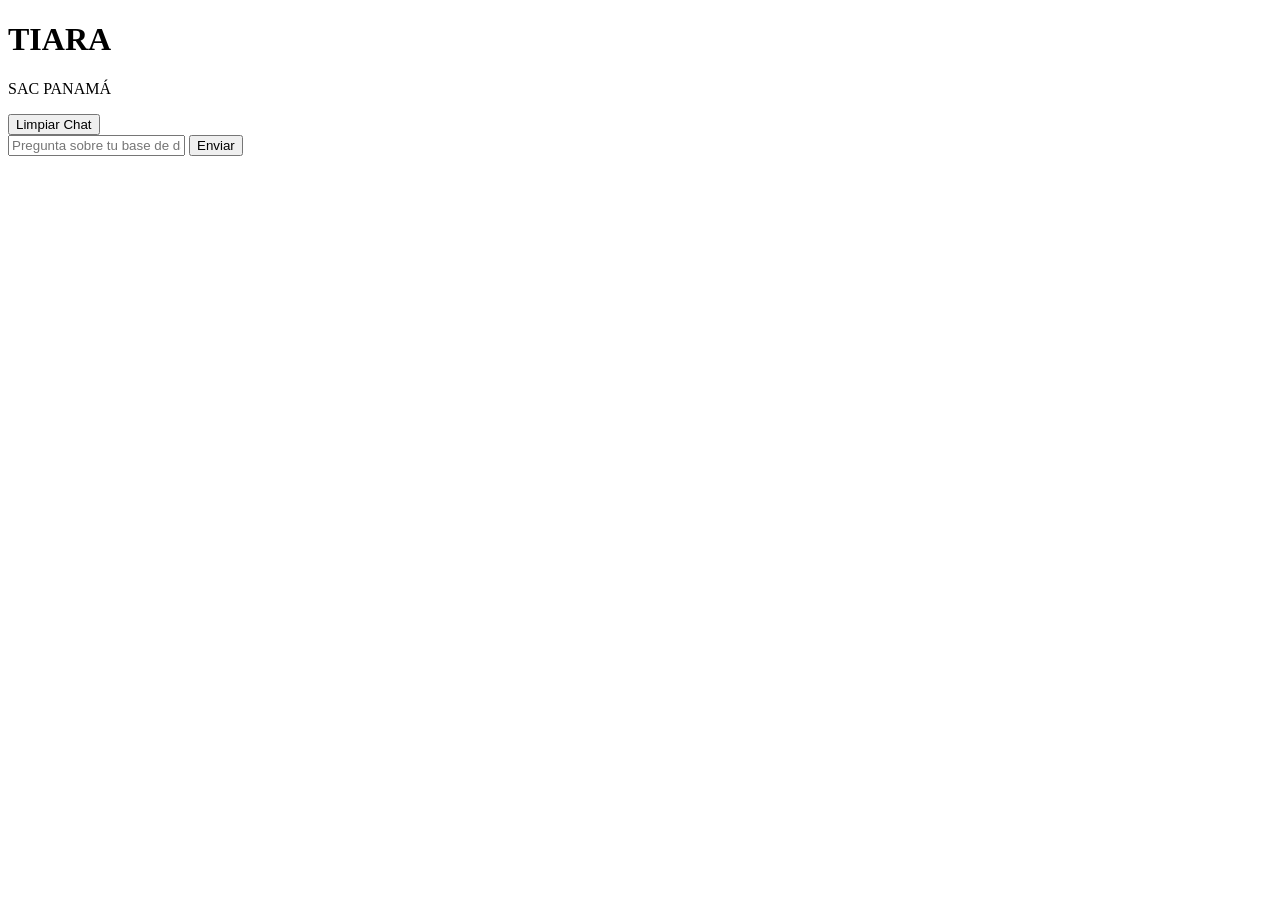
==== frontend/index.html @ 4e87de92 "Versión inicial del proyecto Tiara IA" ====
<!DOCTYPE html>
<html lang="es">
<head>
  <meta charset="UTF-8">
  <meta name="viewport" content="width=device-width, initial-scale=1.0">
  <title>TIARA - Chat SQL</title>

  <link rel="stylesheet" href="/static/css/styles.css">
</head>

<body>
  <div class="container">
    <div class="header">
      <h1>TIARA</h1>
      <p>SAC PANAMÁ</p>
    </div>

    <div class="messages" id="messages"></div>

    <div class="input-area">
      <div class="controls">
        <button onclick="clearConversation()">Limpiar Chat</button>
      </div>

      <div class="input-group">
        <input
          type="text"
          id="questionInput"
          placeholder="Pregunta sobre tu base de datos..."
          onkeypress="handleKeyPress(event)"
        >
        <button onclick="sendMessage()" id="sendBtn">Enviar</button>
      </div>
    </div>
  </div>

  <script src="/static/js/chat.js"></script>
</body>
</html>
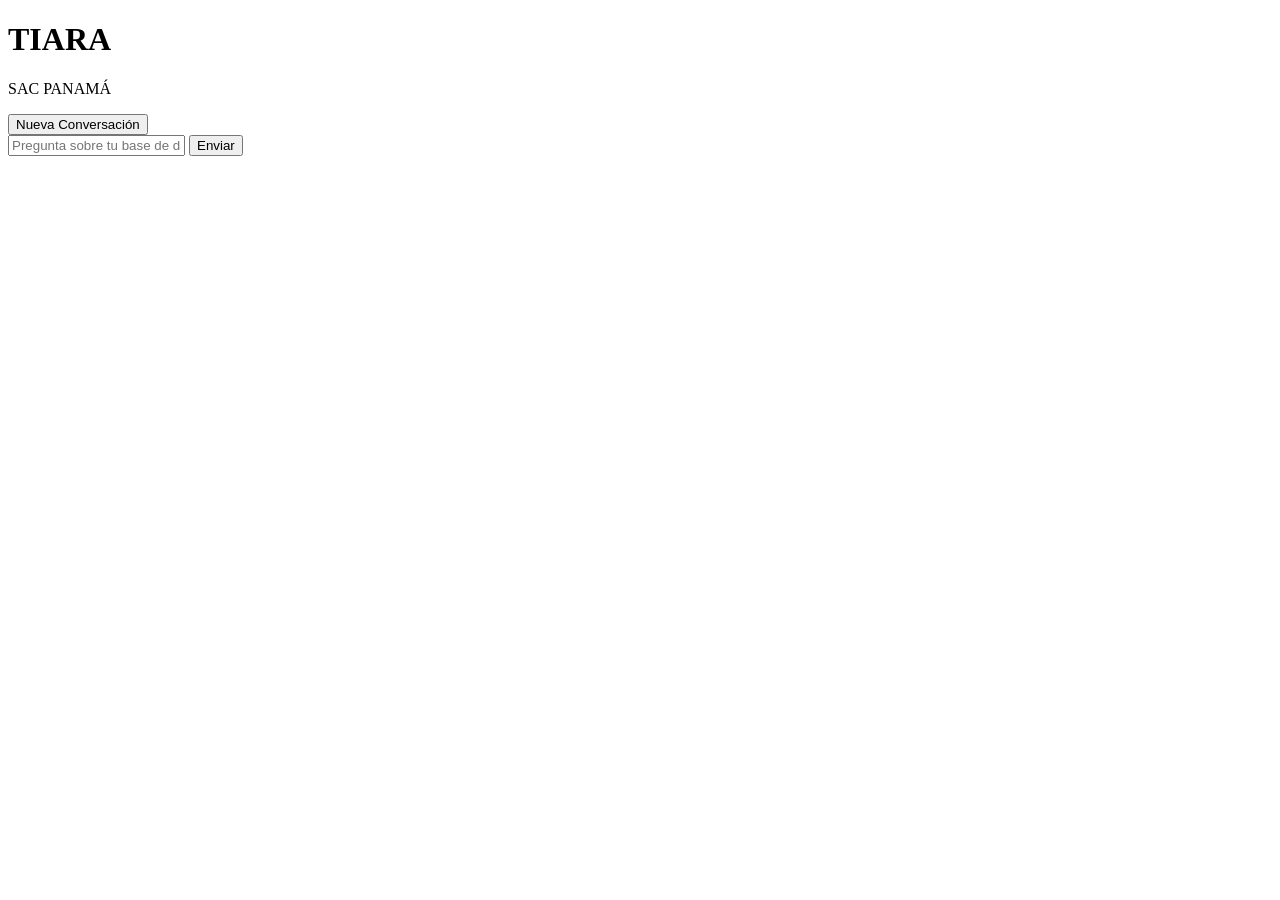
==== commit 679acad3: "Versión funcional que no genera CSV" ====
--- a/frontend/index.html
+++ b/frontend/index.html
@@ -19,7 +19,7 @@
 
     <div class="input-area">
       <div class="controls">
-        <button onclick="clearConversation()">Limpiar Chat</button>
+        <button onclick="newConversation()">Nueva Conversación</button>
       </div>
 
       <div class="input-group">
@@ -34,6 +34,6 @@
     </div>
   </div>
 
-  <script src="/static/js/chat.js"></script>
+  <script src="/static/js/chat.js?v=3"></script>
 </body>
 </html>
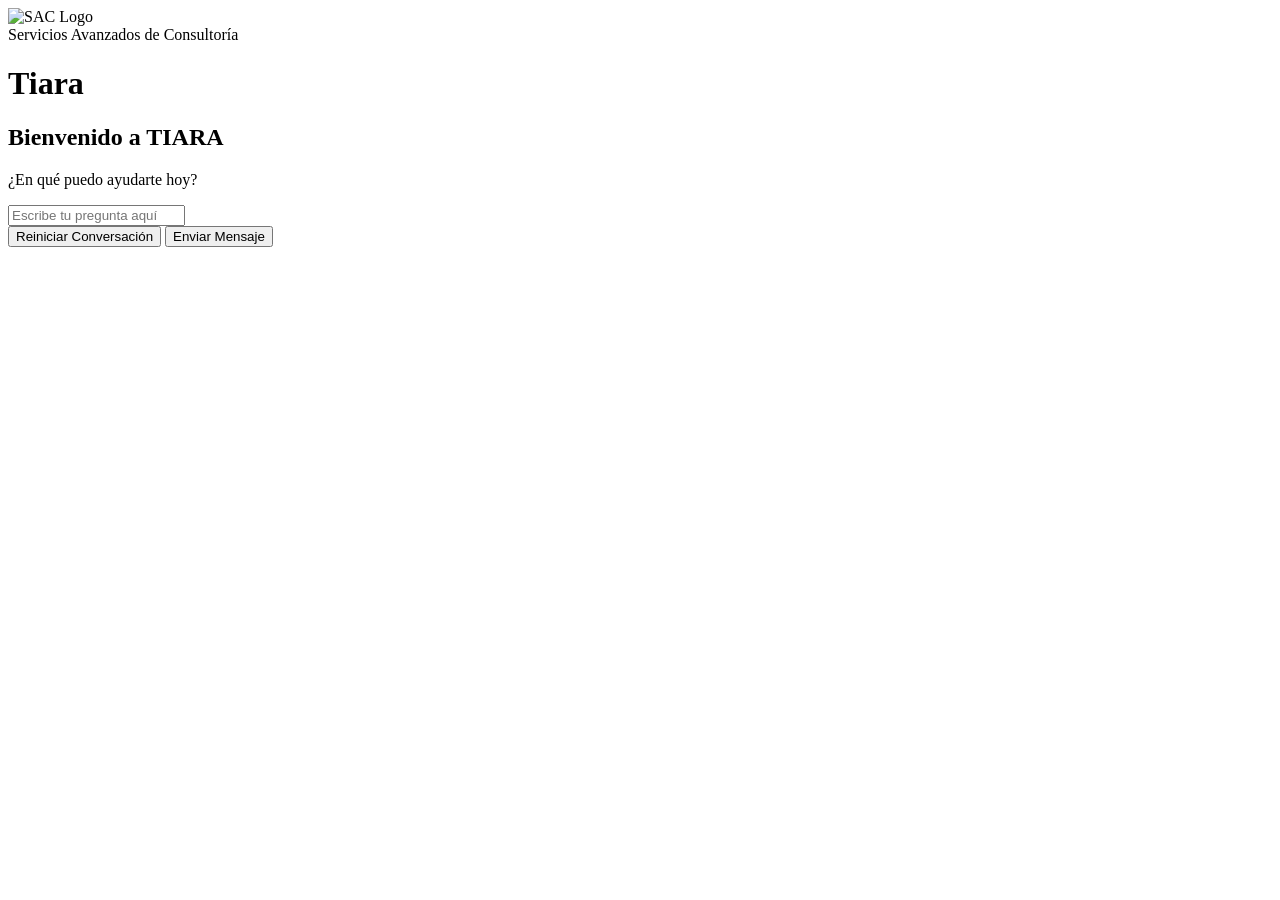
==== commit 75eabb16: "Version funcional 27-04" ====
--- a/frontend/index.html
+++ b/frontend/index.html
@@ -1,39 +1,65 @@
 <!DOCTYPE html>
 <html lang="es">
 <head>
-  <meta charset="UTF-8">
-  <meta name="viewport" content="width=device-width, initial-scale=1.0">
-  <title>TIARA - Chat SQL</title>
+<meta charset="UTF-8">
+<meta name="viewport" content="width=device-width, initial-scale=1.0">
+<title>Tiara</title>
 
-  <link rel="stylesheet" href="/static/css/styles.css">
+<link href="https://fonts.googleapis.com/css2?family=Nunito:wght@400;600;700;800;900&display=swap" rel="stylesheet">
+
+<link rel="stylesheet" href="/static/css/styles.css">
 </head>
 
 <body>
-  <div class="container">
-    <div class="header">
-      <h1>TIARA</h1>
-      <p>SAC PANAMÁ</p>
+
+<header>
+  <div class="logo-wrap">
+
+    <img src="/static/img/SAC-Logo.jpg" class="logo-img" alt="SAC Logo">
+
+    <div class="logo-sub">
+      Servicios Avanzados de Consultoría
     </div>
 
-    <div class="messages" id="messages"></div>
-
-    <div class="input-area">
-      <div class="controls">
-        <button onclick="newConversation()">Nueva Conversación</button>
-      </div>
-
-      <div class="input-group">
-        <input
-          type="text"
-          id="questionInput"
-          placeholder="Pregunta sobre tu base de datos..."
-          onkeypress="handleKeyPress(event)"
-        >
-        <button onclick="sendMessage()" id="sendBtn">Enviar</button>
-      </div>
-    </div>
   </div>
 
-  <script src="/static/js/chat.js?v=3"></script>
+  <h1 class="header-title">Tiara</h1>
+</header>
+
+<main>
+  <div class="welcome-screen" id="welcome-screen">
+    <h2>Bienvenido a TIARA</h2>
+    <p>¿En qué puedo ayudarte hoy?</p>
+  </div>
+  <div id="chat-container"></div>
+</main>
+
+<div class="input-area">
+
+  <div class="input-inner">
+
+    <input
+      type="text"
+      id="user-input"
+      placeholder="Escribe tu pregunta aquí"
+      autocomplete="off"
+    />
+
+    <div class="btn-row">
+      <button class="btn btn-reset hidden" id="reset-btn">
+        Reiniciar Conversación
+      </button>
+
+      <button class="btn btn-send" id="send-btn">
+        Enviar Mensaje
+      </button>
+    </div>
+
+  </div>
+
+</div>
+
+<script src="/static/js/chat.js"></script>
+
 </body>
-</html>
+</html>
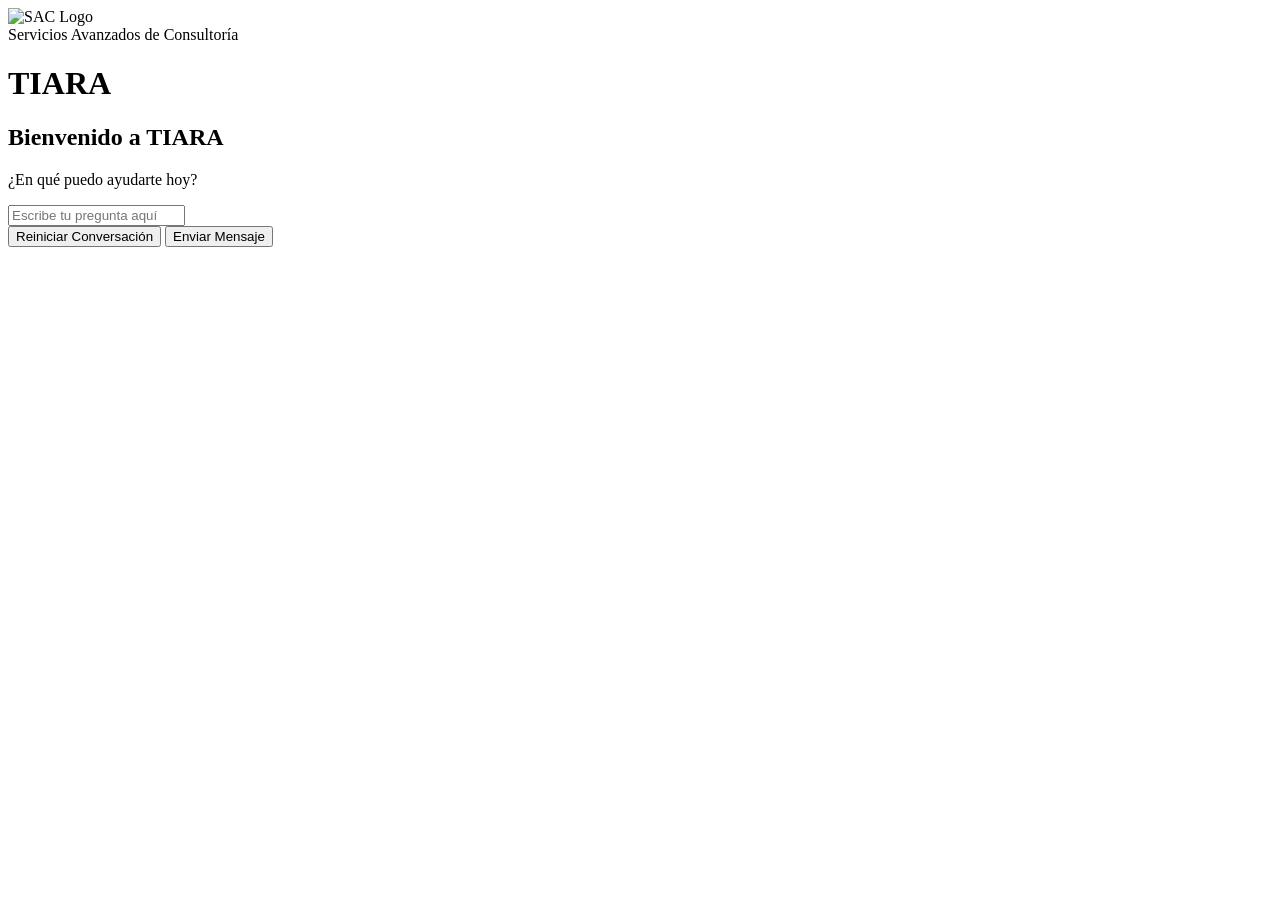
==== commit bdbf42fc: "nuevos cambios en frontend y en backend para guardar los excel y las imagenes de graficos" ====
--- a/frontend/index.html
+++ b/frontend/index.html
@@ -23,7 +23,7 @@
 
   </div>
 
-  <h1 class="header-title">Tiara</h1>
+  <h1 class="header-title"><span class="t-blue">TI</span><span class="t-celeste">A</span><span class="t-orange">RA</span></h1>
 </header>
 
 <main>
@@ -59,6 +59,8 @@
 
 </div>
 
+<script src="https://cdn.jsdelivr.net/npm/echarts@5.5.1/dist/echarts.min.js"></script>
+<script src="https://cdn.jsdelivr.net/npm/xlsx@0.18.5/dist/xlsx.full.min.js"></script>
 <script src="/static/js/chat.js"></script>
 
 </body>
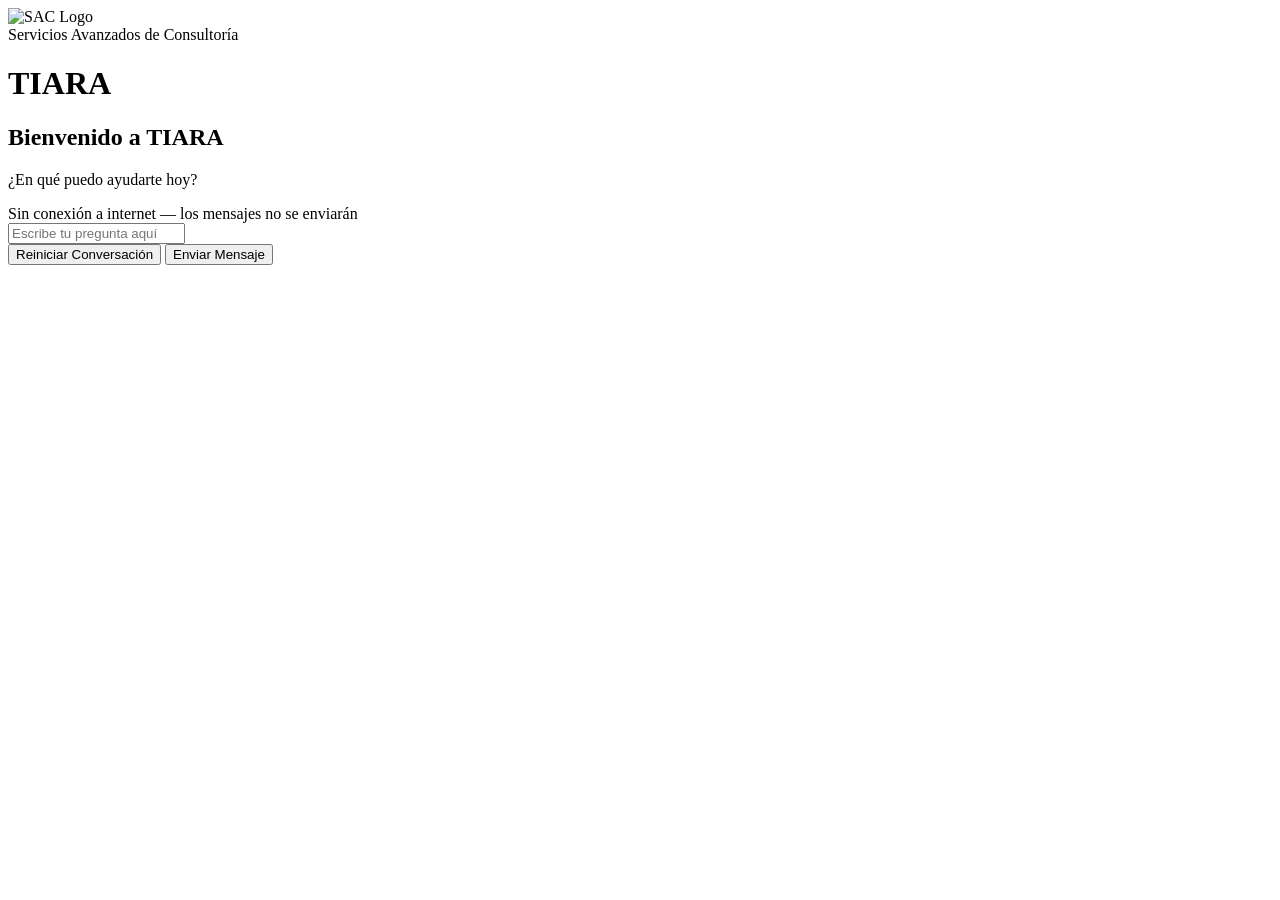
==== commit b216ec2c: "se reparó el bug de cuando se ejecuta el sql y respondia que estaba vacio" ====
--- a/frontend/index.html
+++ b/frontend/index.html
@@ -34,6 +34,8 @@
   <div id="chat-container"></div>
 </main>
 
+<div id="offline-banner" class="offline-banner">Sin conexión a internet — los mensajes no se enviarán</div>
+
 <div class="input-area">
 
   <div class="input-inner">
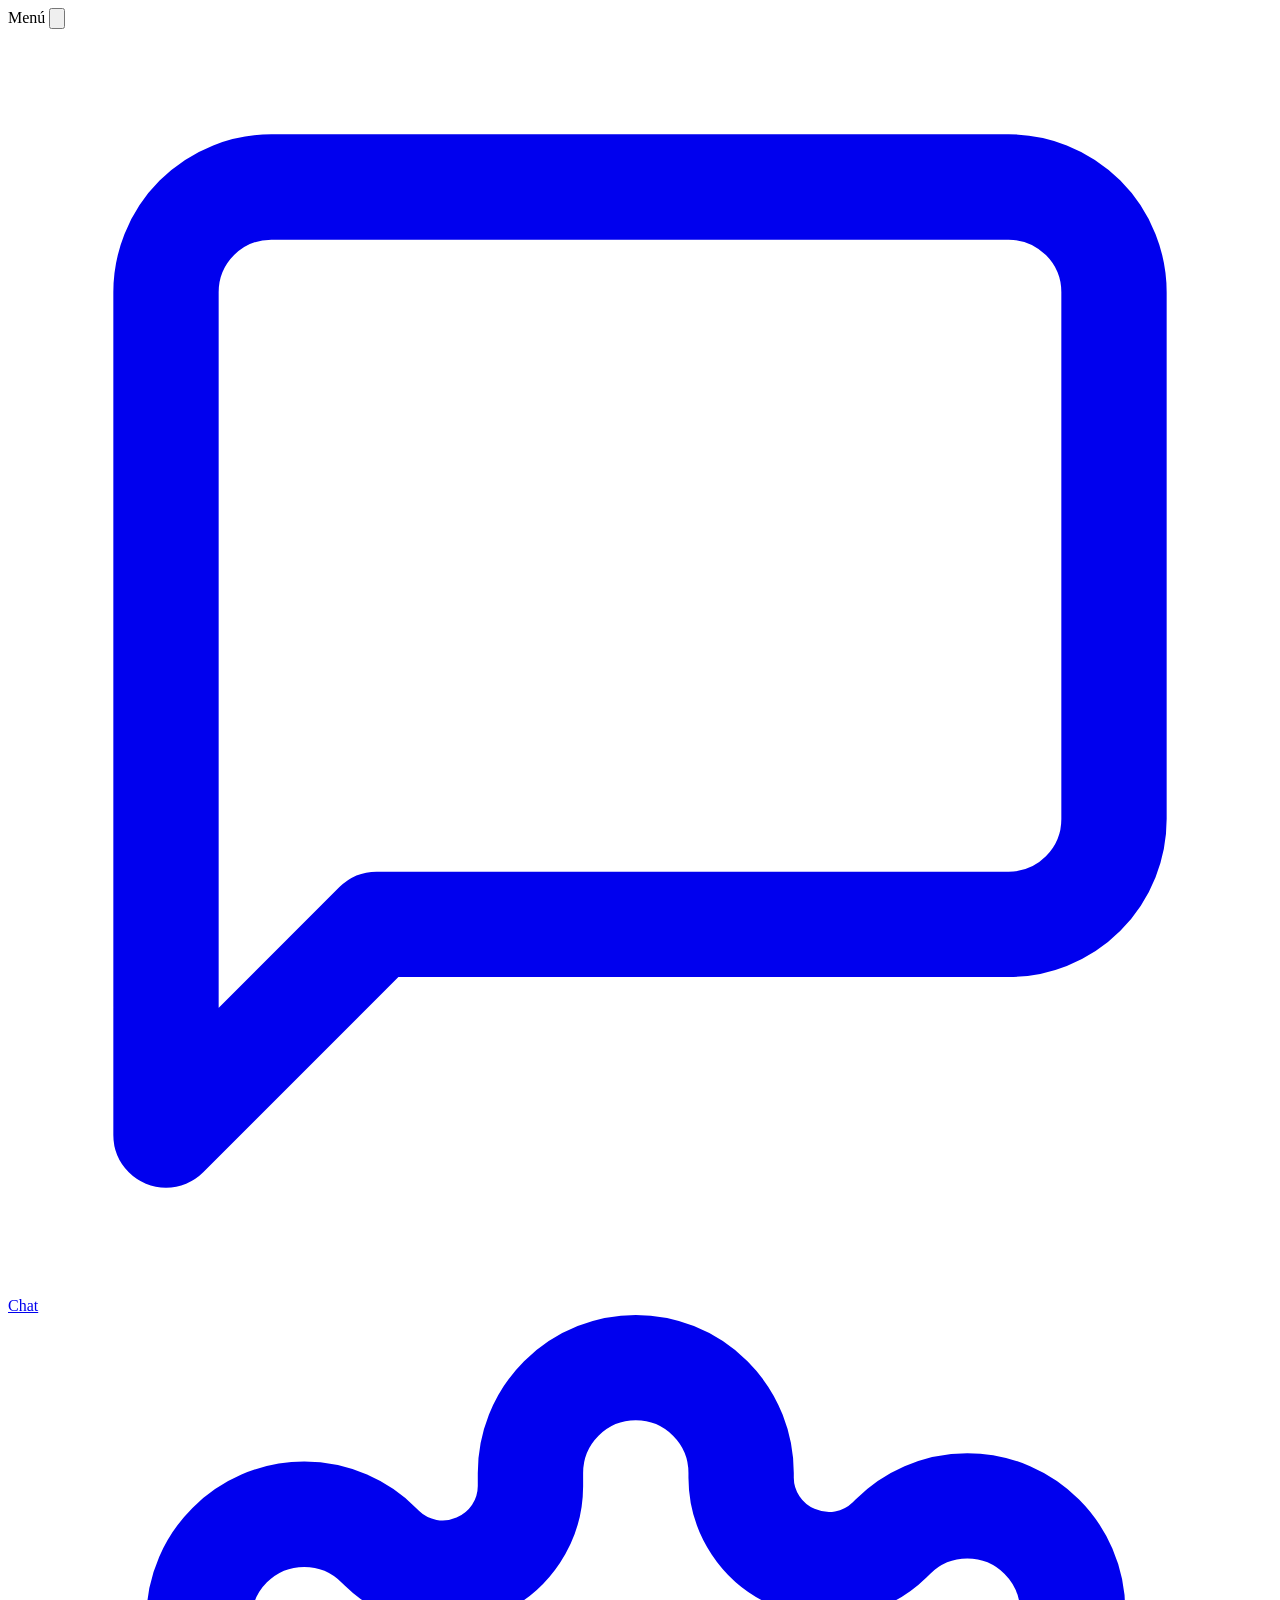
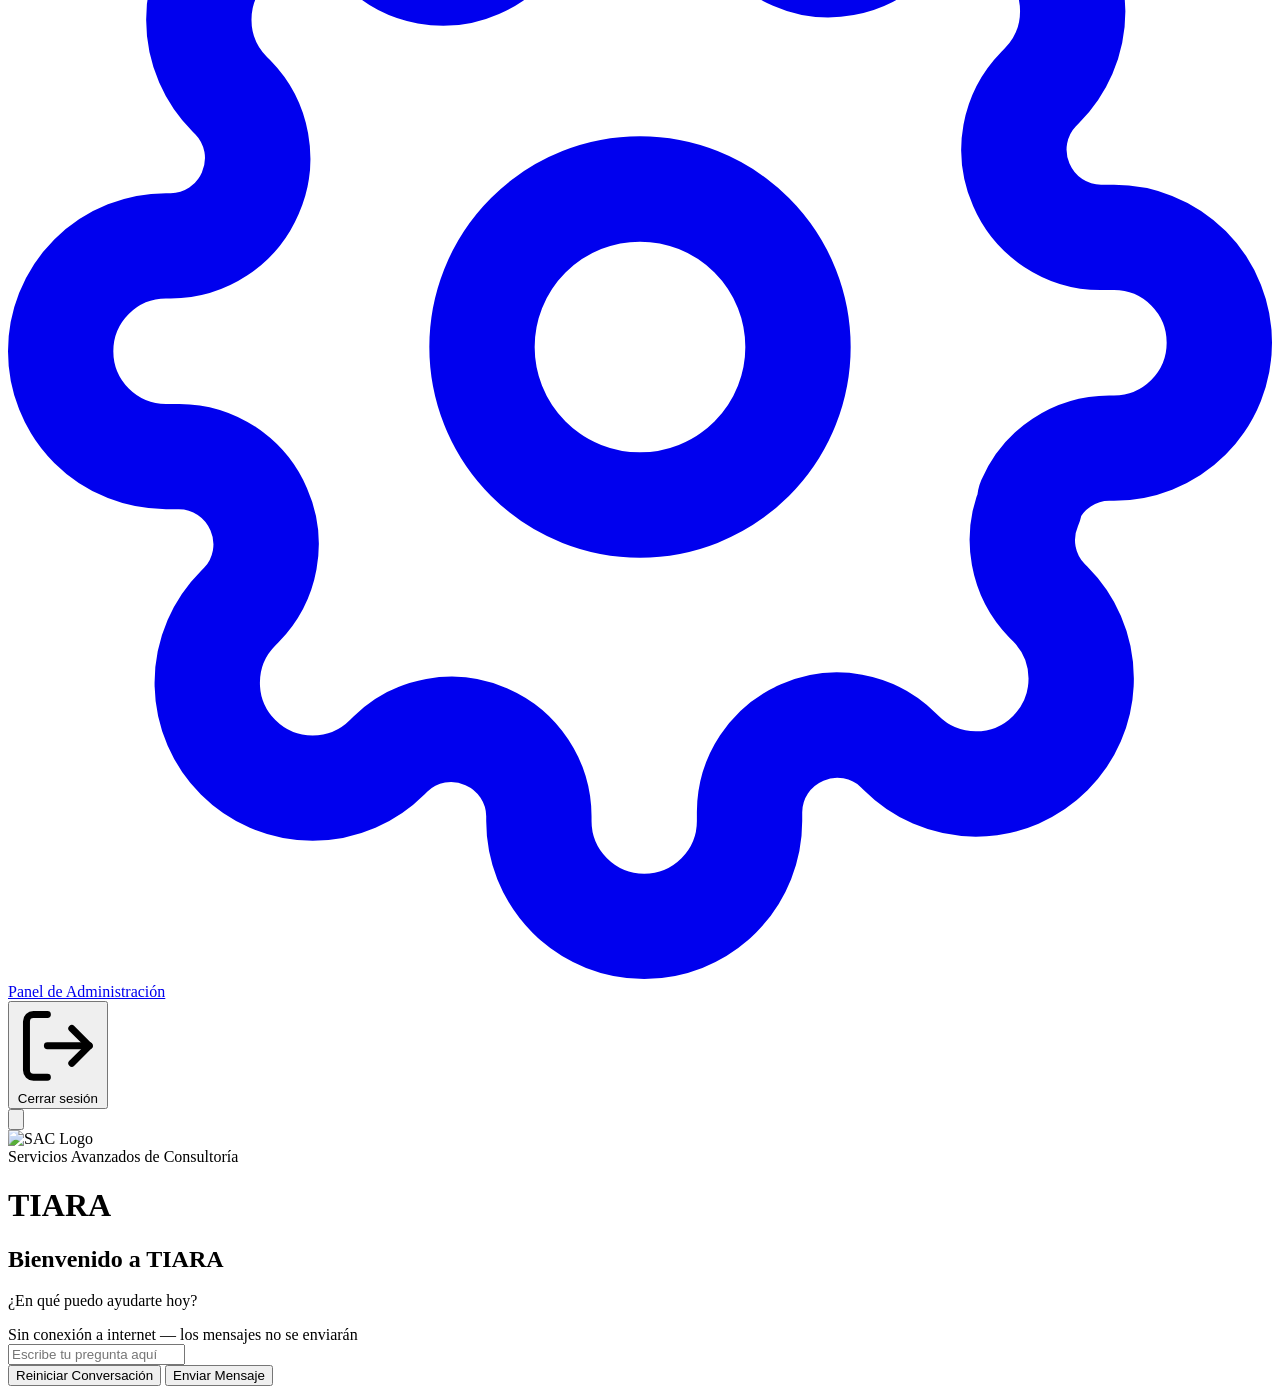
==== commit 0a7f773c: "Mejora de estilos" ====
--- a/frontend/index.html
+++ b/frontend/index.html
@@ -5,22 +5,57 @@
 <meta name="viewport" content="width=device-width, initial-scale=1.0">
 <title>Tiara</title>
 
+<link rel="preconnect" href="https://fonts.googleapis.com">
+<link rel="preconnect" href="https://fonts.gstatic.com" crossorigin>
 <link href="https://fonts.googleapis.com/css2?family=Nunito:wght@400;600;700;800;900&display=swap" rel="stylesheet">
 
 <link rel="stylesheet" href="/static/css/styles.css">
+<link rel="stylesheet" href="/static/css/sidebar.css">
 </head>
 
 <body>
 
+<div class="sidebar-overlay" id="sidebar-overlay"></div>
+
+<nav class="sidebar" id="sidebar" aria-hidden="true" aria-label="Menú de navegación">
+  <div class="sidebar-header">
+    <span class="sidebar-title">Menú</span>
+    <button class="sidebar-close" id="sidebar-close" aria-label="Cerrar menú">
+      <svg viewBox="0 0 24 24" fill="none" stroke="currentColor" stroke-width="2.2" stroke-linecap="round"><line x1="18" y1="6" x2="6" y2="18"/><line x1="6" y1="6" x2="18" y2="18"/></svg>
+    </button>
+  </div>
+  <div class="sidebar-links">
+    <a href="/" class="sidebar-link" data-page="chat">
+      <svg viewBox="0 0 24 24" fill="none" stroke="currentColor" stroke-width="2" stroke-linecap="round" stroke-linejoin="round"><path d="M21 15a2 2 0 0 1-2 2H7l-4 4V5a2 2 0 0 1 2-2h14a2 2 0 0 1 2 2z"/></svg>
+      <span>Chat</span>
+    </a>
+    <a href="/admin" class="sidebar-link" data-page="admin">
+      <svg viewBox="0 0 24 24" fill="none" stroke="currentColor" stroke-width="2" stroke-linecap="round" stroke-linejoin="round"><circle cx="12" cy="12" r="3"/><path d="M19.4 15a1.65 1.65 0 0 0 .33 1.82l.06.06a2 2 0 1 1-2.83 2.83l-.06-.06a1.65 1.65 0 0 0-1.82-.33 1.65 1.65 0 0 0-1 1.51V21a2 2 0 1 1-4 0v-.09a1.65 1.65 0 0 0-1-1.51 1.65 1.65 0 0 0-1.82.33l-.06.06a2 2 0 1 1-2.83-2.83l.06-.06a1.65 1.65 0 0 0 .33-1.82 1.65 1.65 0 0 0-1.51-1H3a2 2 0 1 1 0-4h.09a1.65 1.65 0 0 0 1.51-1 1.65 1.65 0 0 0-.33-1.82l-.06-.06a2 2 0 1 1 2.83-2.83l.06.06a1.65 1.65 0 0 0 1.82.33h0a1.65 1.65 0 0 0 1-1.51V3a2 2 0 1 1 4 0v.09a1.65 1.65 0 0 0 1 1.51 1.65 1.65 0 0 0 1.82-.33l.06-.06a2 2 0 1 1 2.83 2.83l-.06.06a1.65 1.65 0 0 0-.33 1.82v0a1.65 1.65 0 0 0 1.51 1H21a2 2 0 1 1 0 4h-.09a1.65 1.65 0 0 0-1.51 1z"/></svg>
+      <span>Panel de Administración</span>
+    </a>
+  </div>
+  <div class="sidebar-footer">
+    <button class="sidebar-link sidebar-logout" id="sidebar-logout" type="button">
+      <svg viewBox="0 0 24 24" fill="none" stroke="currentColor" stroke-width="2" stroke-linecap="round" stroke-linejoin="round"><path d="M9 21H5a2 2 0 0 1-2-2V5a2 2 0 0 1 2-2h4"/><polyline points="16 17 21 12 16 7"/><line x1="21" y1="12" x2="9" y2="12"/></svg>
+      <span>Cerrar sesión</span>
+    </button>
+  </div>
+</nav>
+
 <header>
-  <div class="logo-wrap">
+  <div class="header-left">
+    <button class="menu-toggle" id="menu-toggle" aria-label="Abrir menú" aria-expanded="false" aria-controls="sidebar">
+      <svg viewBox="0 0 24 24" fill="none" stroke="currentColor" stroke-width="2.2" stroke-linecap="round"><line x1="3" y1="6" x2="21" y2="6"/><line x1="3" y1="12" x2="21" y2="12"/><line x1="3" y1="18" x2="21" y2="18"/></svg>
+    </button>
+    <div class="logo-wrap">
 
-    <img src="/static/img/SAC-Logo.jpg" class="logo-img" alt="SAC Logo">
+      <img src="/static/img/SAC-Logo.jpg" class="logo-img" alt="SAC Logo">
 
-    <div class="logo-sub">
-      Servicios Avanzados de Consultoría
+      <div class="logo-sub">
+        Servicios Avanzados de Consultoría
+      </div>
+
     </div>
-
   </div>
 
   <h1 class="header-title"><span class="t-blue">TI</span><span class="t-celeste">A</span><span class="t-orange">RA</span></h1>
@@ -61,8 +96,7 @@
 
 </div>
 
-<script src="https://cdn.jsdelivr.net/npm/echarts@5.5.1/dist/echarts.min.js"></script>
-<script src="https://cdn.jsdelivr.net/npm/xlsx@0.18.5/dist/xlsx.full.min.js"></script>
+<script src="/static/js/sidebar.js"></script>
 <script src="/static/js/chat.js"></script>
 
 </body>
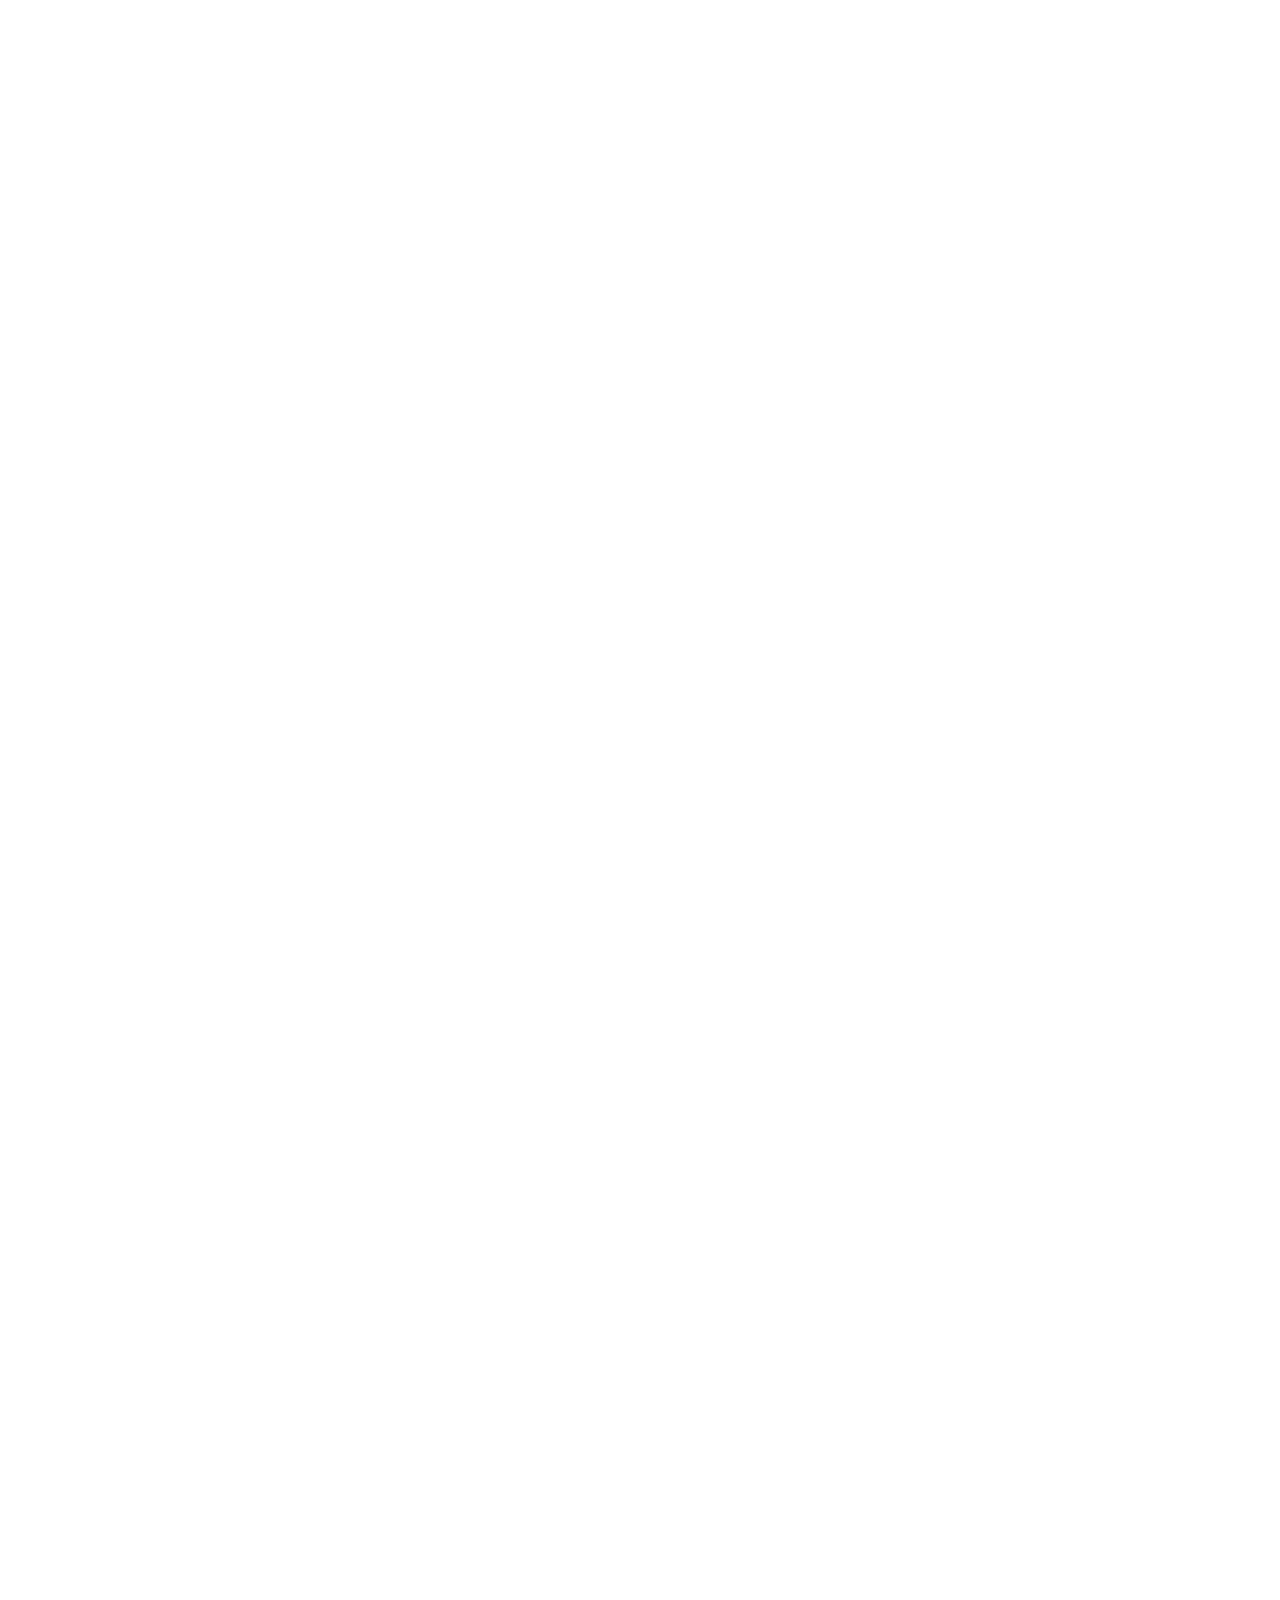
==== commit c0370eba: "se reparo el bug de que al entrar aparecia el chat y luego saltaba al login" ====
--- a/frontend/index.html
+++ b/frontend/index.html
@@ -13,7 +13,7 @@
 <link rel="stylesheet" href="/static/css/sidebar.css">
 </head>
 
-<body>
+<body style="visibility:hidden">
 
 <div class="sidebar-overlay" id="sidebar-overlay"></div>
 
